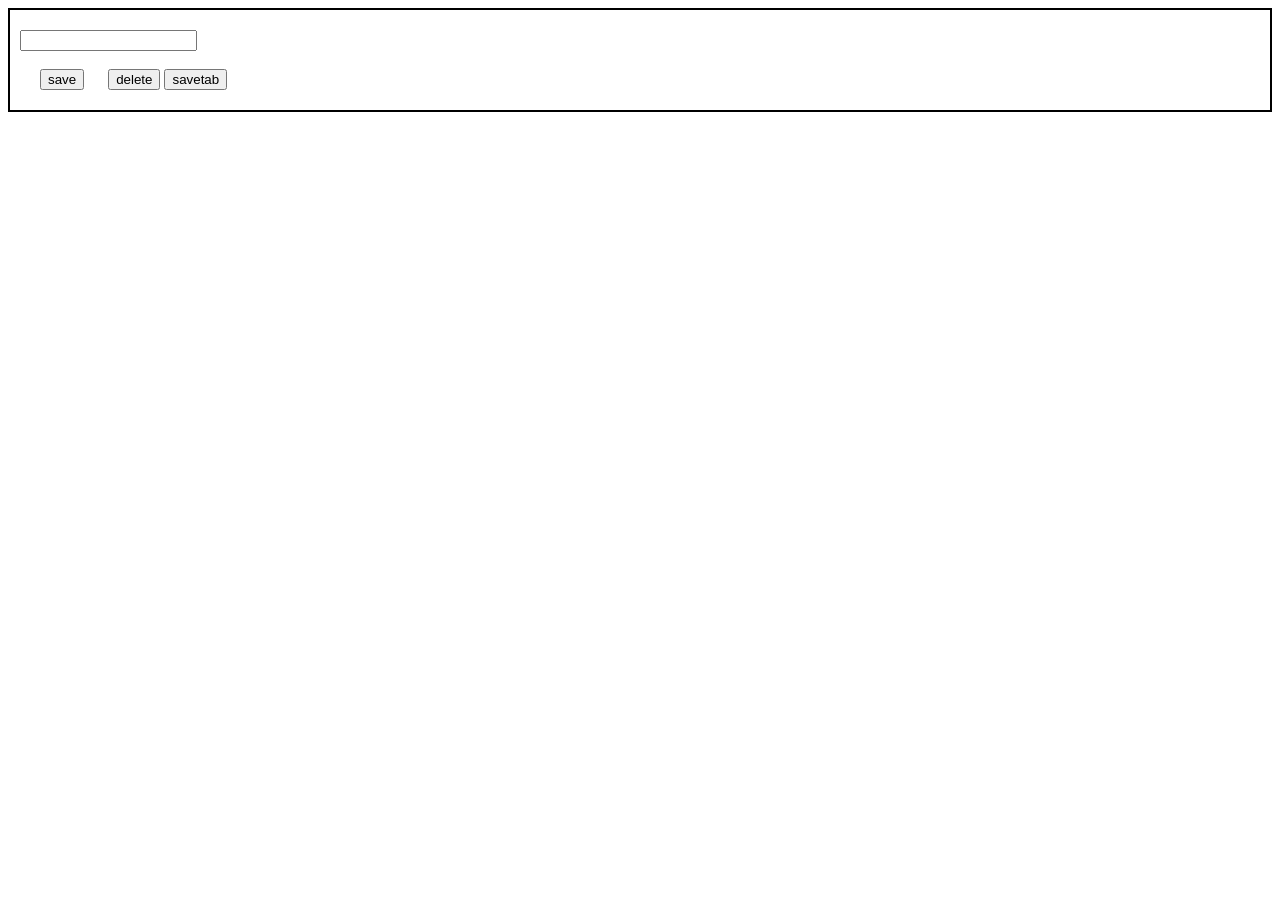
==== chrome_extension/index.html @ 864196f4 "1.0" ====
<!DOCTYPE html>
<html lang="en">
<head>
    <meta charset="UTF-8">
    <meta name="viewport" content="width=device-width, initial-scale=1.0">
    <title>extension</title>
    <link rel="stylesheet" href="index.css">
</head>
<body>
    <div class="container">
    
<input type="text" class="type"><br> <br>
    
    <span class="button">
        <button>save</button>
    </span>
        <span class="delete">
        <button>delete</button>
    </span>
            <span class="savetab">
        <button>savetab</button>
    </span>

    

    <div class="output"></div>
    </div>
    <script src="index.js"></script>
</body>
</html>
---- chrome_extension/index.css ----
.container{
    display: block;
    flex-direction: row;
    align-items: right;
    justify-content: center;
    height: auto;
    border: 2px solid black;
    padding-top: 20px;
    padding-bottom: auto;
    padding-left: 10px;
    margin-left: auto;
    min-width: 40px;
    
}

.box{
    padding: 10px;
    
    
    align-items: left;
    justify-content: left;
    width: auto;
    height: 100px;
   
    margin-bottom: 20px;
}
.button{
    margin-top: 10px;
    padding: 10px 20px;
    font-size: 16px;
    cursor: pointer;
}

.output{
    padding-left: 30px;
    margin-top: 20px;
    margin-bottom: 20px;
    font-size: 18px;
    font-weight: bold;
}
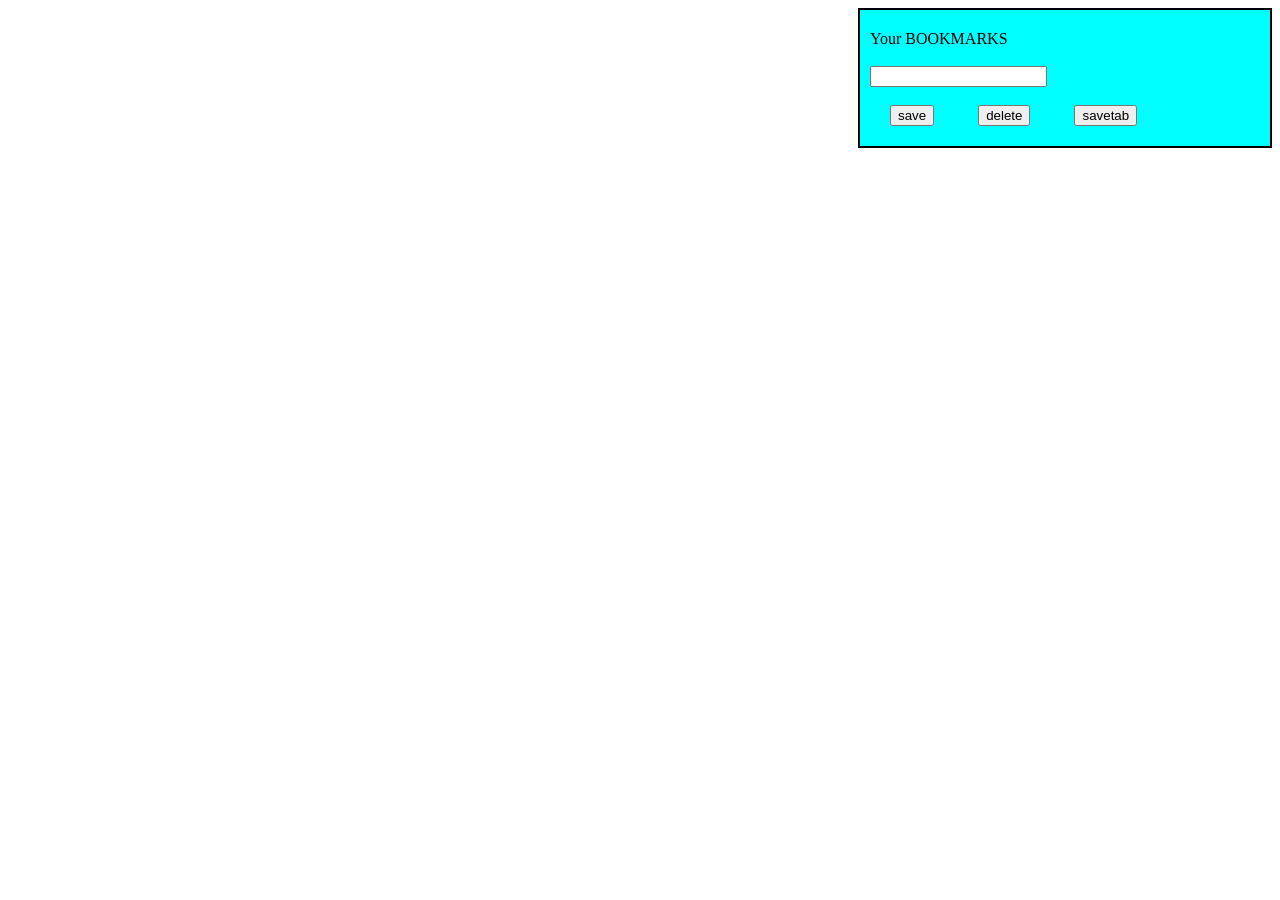
==== commit 8f9ad32d: "my bookmarks" ====
--- a/chrome_extension/index.html
+++ b/chrome_extension/index.html
@@ -8,6 +8,7 @@
 </head>
 <body>
     <div class="container">
+        Your BOOKMARKS <br> <br>
     
 <input type="text" class="type"><br> <br>
     
--- a/chrome_extension/index.css
+++ b/chrome_extension/index.css
@@ -4,12 +4,14 @@
     align-items: right;
     justify-content: center;
     height: auto;
+    width: 400px;
     border: 2px solid black;
     padding-top: 20px;
     padding-bottom: auto;
     padding-left: 10px;
     margin-left: auto;
     min-width: 40px;
+    background-color: aqua;
     
 }
 
@@ -19,7 +21,7 @@
     
     align-items: left;
     justify-content: left;
-    width: auto;
+    width: 500px;
     height: 100px;
    
     margin-bottom: 20px;
@@ -29,6 +31,33 @@
     padding: 10px 20px;
     font-size: 16px;
     cursor: pointer;
+    
+    color: white;
+    border: none;
+    border-radius: 4px;
+
+}
+.savetab{
+    margin-top: 10px;
+    padding: 10px 20px;
+    font-size: 16px;
+    cursor: pointer;
+    
+    color: white;
+    border: none;
+    border-radius: 4px;
+
+}
+.delete{
+    margin-top: 10px;
+    padding: 10px 20px;
+    font-size: 16px;
+    cursor: pointer;
+    
+    color: white;
+    border: none;
+    border-radius: 4px;
+
 }
 
 .output{
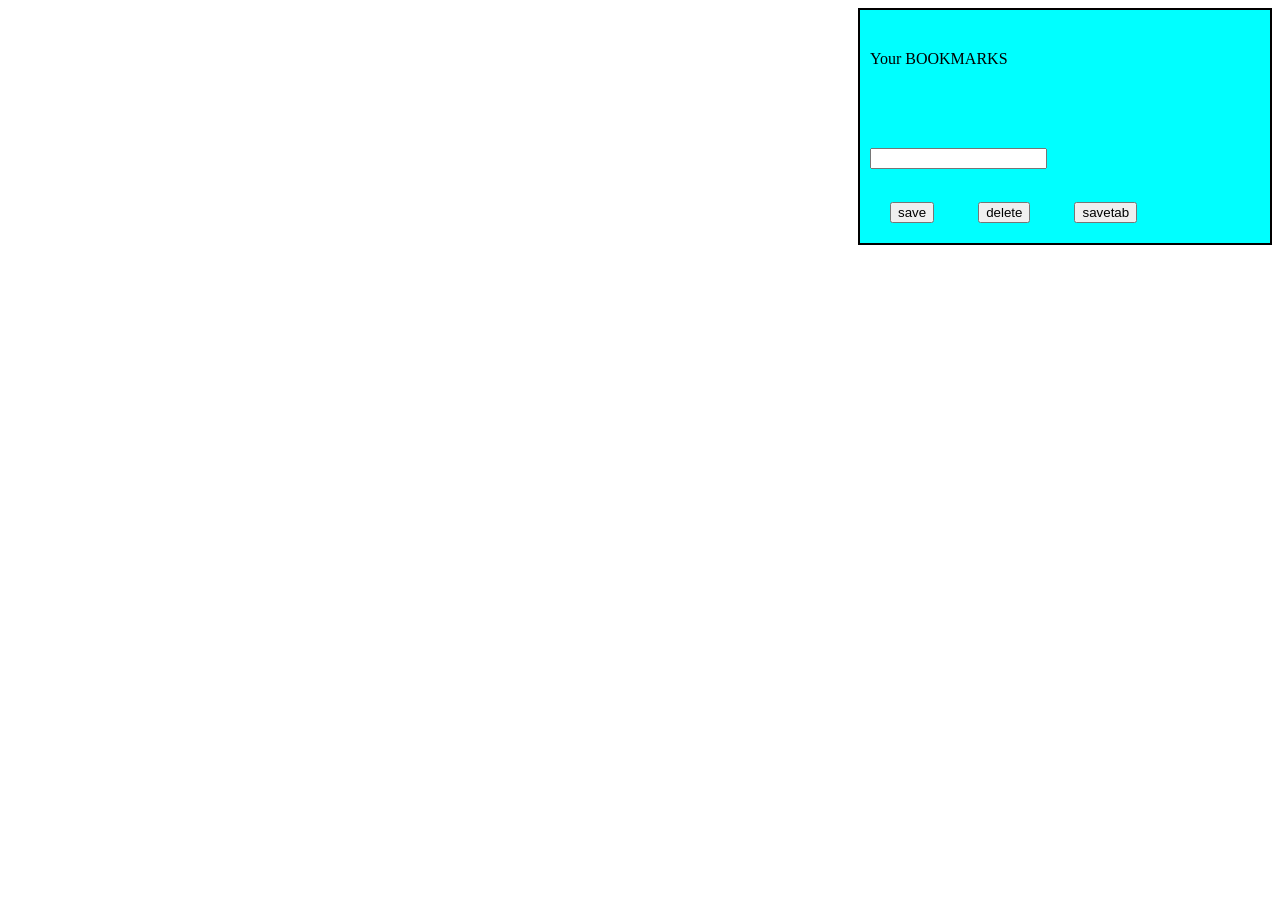
==== commit 66892b68: "header changed" ====
--- a/chrome_extension/index.html
+++ b/chrome_extension/index.html
@@ -7,8 +7,8 @@
     <link rel="stylesheet" href="index.css">
 </head>
 <body>
-    <div class="container">
-        Your BOOKMARKS <br> <br>
+    <div class="container"><h2></h2>
+        Your BOOKMARKS <h2><br> <br>
     
 <input type="text" class="type"><br> <br>
     
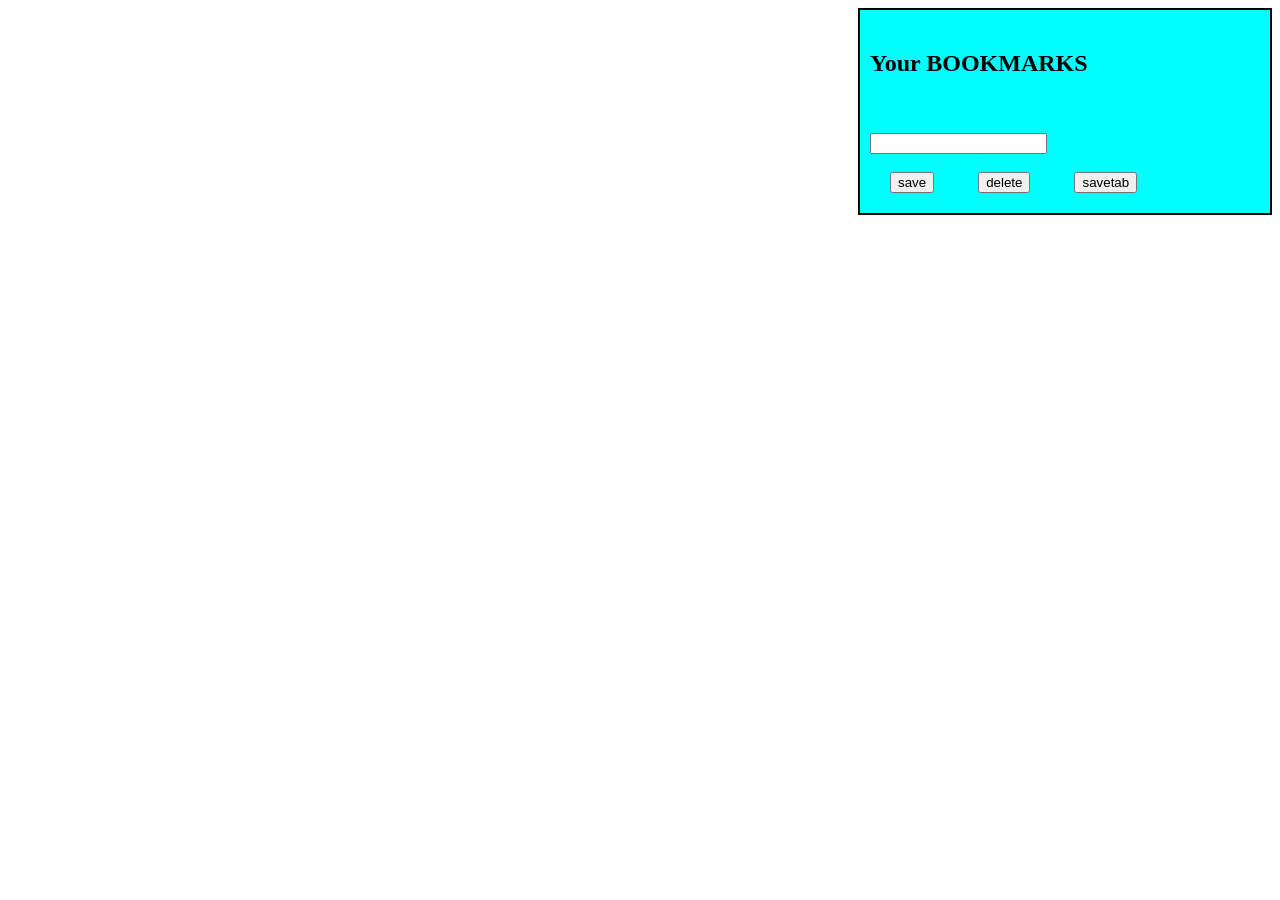
==== commit 855a8e7e: "h2" ====
--- a/chrome_extension/index.html
+++ b/chrome_extension/index.html
@@ -7,8 +7,8 @@
     <link rel="stylesheet" href="index.css">
 </head>
 <body>
-    <div class="container"><h2></h2>
-        Your BOOKMARKS <h2><br> <br>
+    <div class="container"><h2>
+        Your BOOKMARKS </h2><br> <br>
     
 <input type="text" class="type"><br> <br>
     
